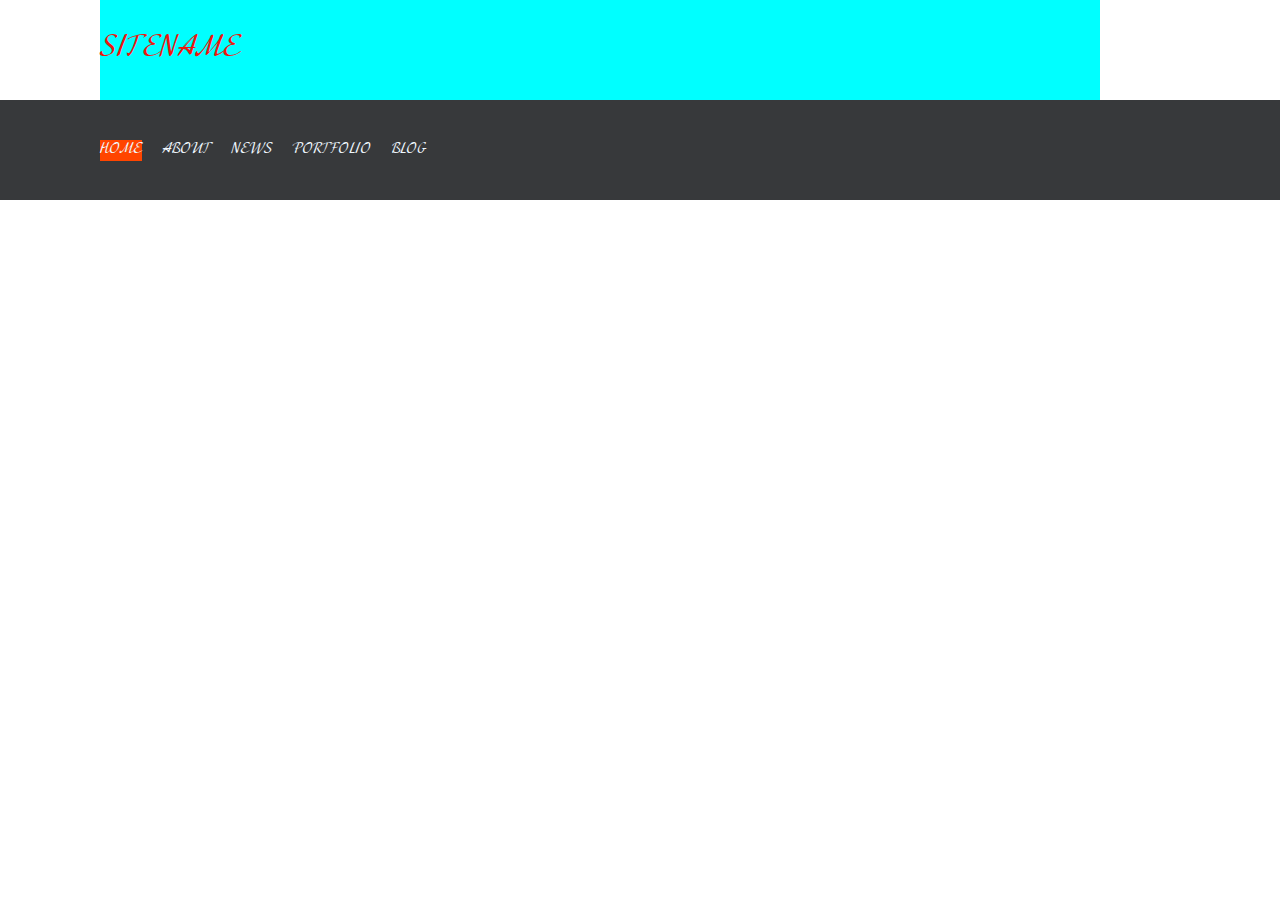
==== Ivan.html @ 0d948a39 "react" ====
<!DOCTYPE html>
<html lang="en">
<head>
    <meta charset="UTF-8">
    <meta http-equiv="X-UA-Compatible" content="IE=edge">
    <meta name="viewport" content="width=device-width, initial-scale=1.0">
    <title>Second Lesson by Ivan</title>
    <link rel="stylesheet" href="Ivan.css">
    <style>@font-face {
        font-family: 'Adventure';
        src: url(fonts/Adventure.ttf);
    }
    body{font-family: 'Adventure';}
    </style>
    

</head>
<body class="body">
       <!--верхній блок з лого та контактами-->
       <div class="up_logo_block">
           <div class="empty_left_side_logo_block">

           </div>
 
           <div class="logo_block">
            <h1><b>sitename</b></h1>
            
            

           </div>
 
           <div class="empty_right_side_logo_block">

           </div>
 
        </div>

   
       

       

   <!--блок з меню та пошуком-->
   <div class="menu_block">
       <div class="menu_block_left_empty">

       </div>
       <div class="menu_block_list">
           <ul class="menu_list">
               <li class="home">home</li>
               <li class="about">about</li>
               <li class="about">news</li>
               <li class="about">portfolio</li>
               <li class="about">blog</li>
           </ul>

       </div>
       <div class="menu_block_right_empty">

       </div>

   </div>
</div>
</body>
</html>
---- Ivan.css ----
html, body, div, span, applet, object, iframe,
h1, h2, h3, h4, h5, h6, p, blockquote, pre,
a, abbr, acronym, address, big, cite, code,
del, dfn, em, img, ins, kbd, q, s, samp,
small, strike, strong, sub, sup, tt, var,
b, u, i, center,
dl, dt, dd, ol, ul, li,
fieldset, form, label, legend,
table, caption, tbody, tfoot, thead, tr, th, td,
article, aside, canvas, details, embed,
figure, figcaption, footer, header, hgroup,
menu, nav, output, ruby, section, summary,
time, mark, audio, video {
    margin: 0;
    padding: 0;
    border: 0;
    font-size: 100%;
    font: inherit;
    vertical-align: baseline;
}

.body{
    
}




.up_logo_block{

    background-color: white;
}

.empty_left_side_logo_block{
    
    width: 100px;
    height: 100px;
    float: left;
    
}

.logo_block{
    width: 1000px;
    height: 100px;
    background-color: aqua;
    color: rgb(238, 21, 14);
    text-transform: uppercase;
    font-size: xx-large;
    display: flex;
    align-items: center;
}


    



.empty_right_side_logo_block{
    width: 100px;
    height: 100px;
    float: right;
    
    

}


.menu_block{
    background-color: rgb(55, 57, 59);
    
    

}
.menu_block_left_empty{
    
    width: 100px;
    height: 100px;
    float: left;
    

}
.menu_block_list{
   
    width: 1000px;
    height: 100px;
    display: flex;
    align-items: center;
    
}
.menu_list{
    list-style-type: none;
    display: inline-flex;
    color: aliceblue;
    text-transform: uppercase;
       
}

.home{
    background-color: orangered;
    margin-right: 20px;
}

.about{
    margin-right: 20px;
}
.menu_block_right_empty{
    
    width: 100px;
    height: 100px;
    float: right;
    


}
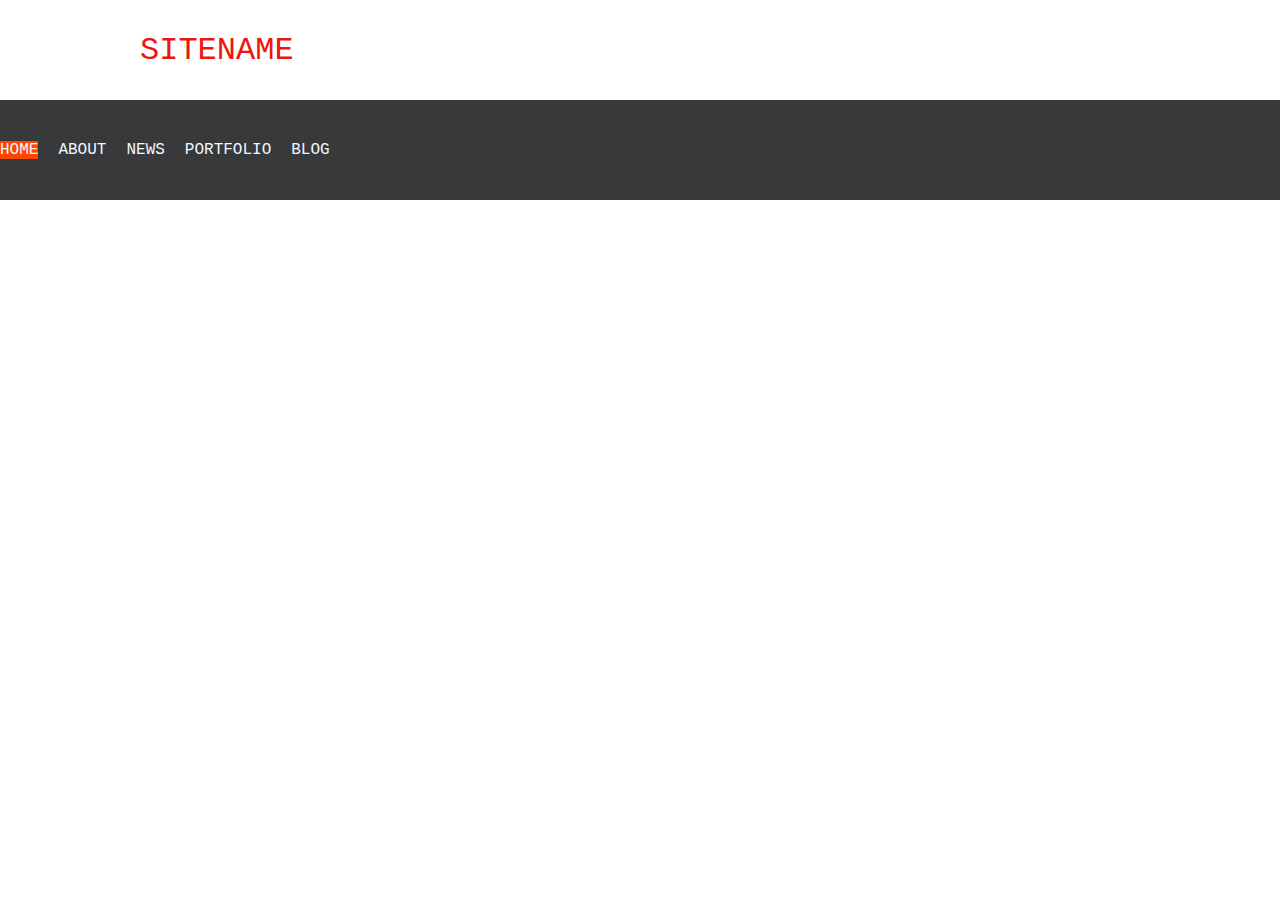
==== commit 061c4e94: "edit second lesson" ====
--- a/Ivan.html
+++ b/Ivan.html
@@ -6,32 +6,24 @@
     <meta name="viewport" content="width=device-width, initial-scale=1.0">
     <title>Second Lesson by Ivan</title>
     <link rel="stylesheet" href="Ivan.css">
-    <style>@font-face {
+    <!--<style>@font-face {
         font-family: 'Adventure';
         src: url(fonts/Adventure.ttf);
     }
     body{font-family: 'Adventure';}
     </style>
-    
+-->
 
 </head>
 <body class="body">
        <!--верхній блок з лого та контактами-->
-       <div class="up_logo_block">
-           <div class="empty_left_side_logo_block">
+       <div class="up_logo_block">  
 
+           <div class="logo_block">
+            <h1><b>sitename</b></h1>
+    
            </div>
  
-           <div class="logo_block">
-            <h1><b>sitename</b></h1>
-            
-            
-
-           </div>
- 
-           <div class="empty_right_side_logo_block">
-
-           </div>
  
         </div>
 
@@ -42,9 +34,7 @@
 
    <!--блок з меню та пошуком-->
    <div class="menu_block">
-       <div class="menu_block_left_empty">
-
-       </div>
+       
        <div class="menu_block_list">
            <ul class="menu_list">
                <li class="home">home</li>
@@ -55,9 +45,7 @@
            </ul>
 
        </div>
-       <div class="menu_block_right_empty">
-
-       </div>
+      
 
    </div>
 </div>
--- a/Ivan.css
+++ b/Ivan.css
@@ -19,7 +19,7 @@
     vertical-align: baseline;
 }
 
-.body{
+body{font-family: 'Courier New', Courier, monospace;
     
 }
 
@@ -31,18 +31,13 @@
     background-color: white;
 }
 
-.empty_left_side_logo_block{
-    
-    width: 100px;
-    height: 100px;
-    float: left;
-    
-}
 
 .logo_block{
+    width: 75%;
+    margin: auto;
     width: 1000px;
     height: 100px;
-    background-color: aqua;
+    background-color: white;
     color: rgb(238, 21, 14);
     text-transform: uppercase;
     font-size: xx-large;
@@ -52,17 +47,6 @@
 
 
     
-
-
-
-.empty_right_side_logo_block{
-    width: 100px;
-    height: 100px;
-    float: right;
-    
-    
-
-}
 
 
 .menu_block{
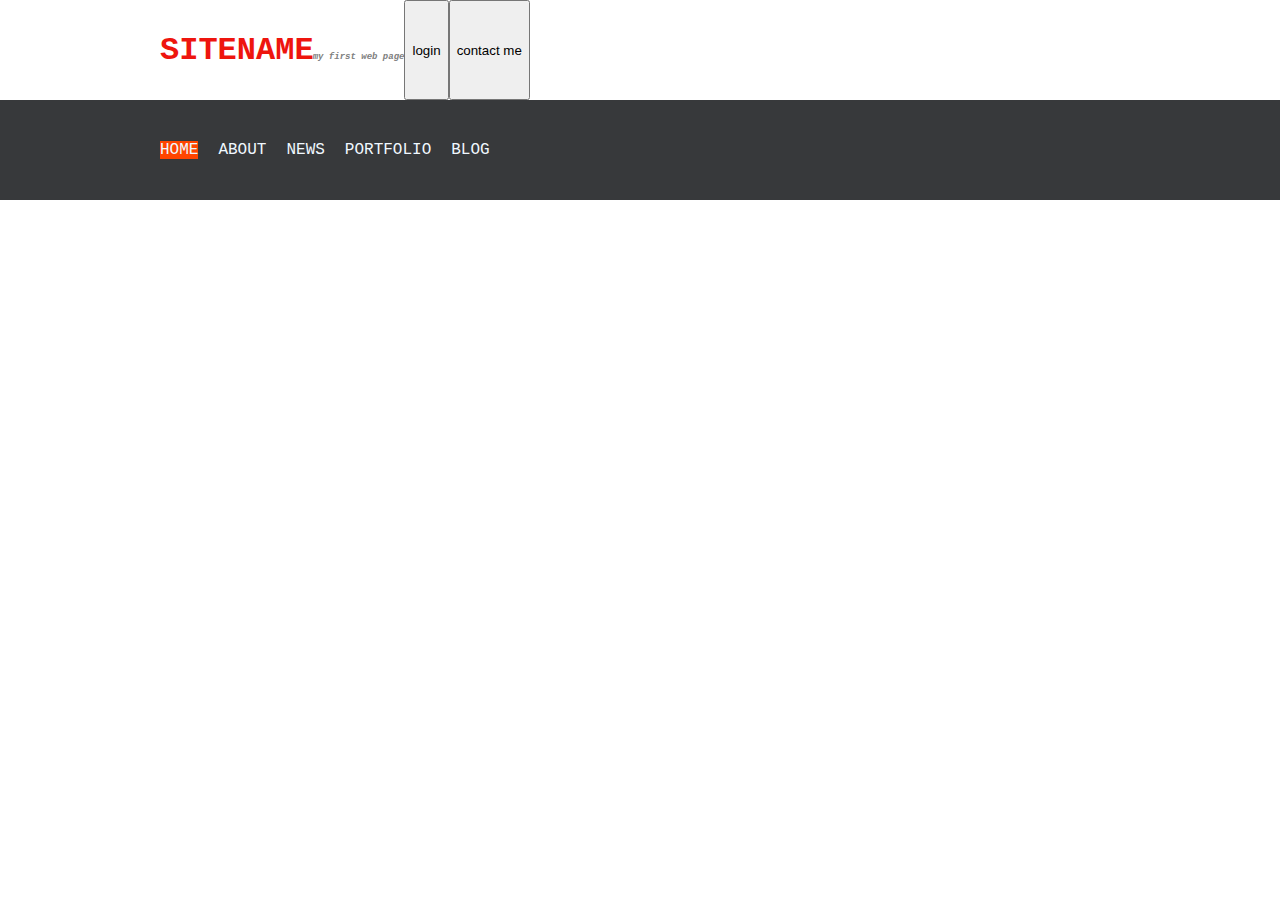
==== commit 51078aca: "buttons" ====
--- a/Ivan.html
+++ b/Ivan.html
@@ -17,11 +17,17 @@
 </head>
 <body class="body">
        <!--верхній блок з лого та контактами-->
-       <div class="up_logo_block">  
+       <div class="up_logo_block block_main_settings">  
+           <!--лого-->    
+           <div class="logo_block">
+            <h1><b>sitename</b><span class="fwp"><i>my first web page</i></span> </h1>
+    
+           </div>
+           <!--кнопки логін та конткат-->
+           <div class="up_buttons_block">
+               <button>login</button>
+               <button>contact me</button>
 
-           <div class="logo_block">
-            <h1><b>sitename</b></h1>
-    
            </div>
  
  
@@ -35,7 +41,7 @@
    <!--блок з меню та пошуком-->
    <div class="menu_block">
        
-       <div class="menu_block_list">
+       <div class="menu_block_list block block_main_settings">
            <ul class="menu_list">
                <li class="home">home</li>
                <li class="about">about</li>
--- a/Ivan.css
+++ b/Ivan.css
@@ -22,50 +22,58 @@
 body{font-family: 'Courier New', Courier, monospace;
     
 }
+.block_main_settings{
+    width: 75%;
+    margin: auto;
 
+}
 
 
 
 .up_logo_block{
 
     background-color: white;
+    display: flex;
 }
 
 
 .logo_block{
-    width: 75%;
-    margin: auto;
-    width: 1000px;
     height: 100px;
     background-color: white;
     color: rgb(238, 21, 14);
     text-transform: uppercase;
     font-size: xx-large;
+    font-weight: bold;
     display: flex;
     align-items: center;
 }
 
+.up_buttons_block{
+    text-transform: uppercase;
+    font-style: italic;
+    display:flex;
+    align-content: space-between;
+}
+.fwp{
+    text-transform: lowercase;
+    color: grey;
+    font-size: xx-small;
+    font-style: italic;
+    margin-left: -1px;
+
+}
 
     
 
 
 .menu_block{
     background-color: rgb(55, 57, 59);
-    
+}
+
     
 
-}
-.menu_block_left_empty{
-    
-    width: 100px;
-    height: 100px;
-    float: left;
-    
-
-}
 .menu_block_list{
    
-    width: 1000px;
     height: 100px;
     display: flex;
     align-items: center;
@@ -87,12 +95,7 @@
 .about{
     margin-right: 20px;
 }
-.menu_block_right_empty{
-    
-    width: 100px;
-    height: 100px;
-    float: right;
+
     
 
 
-}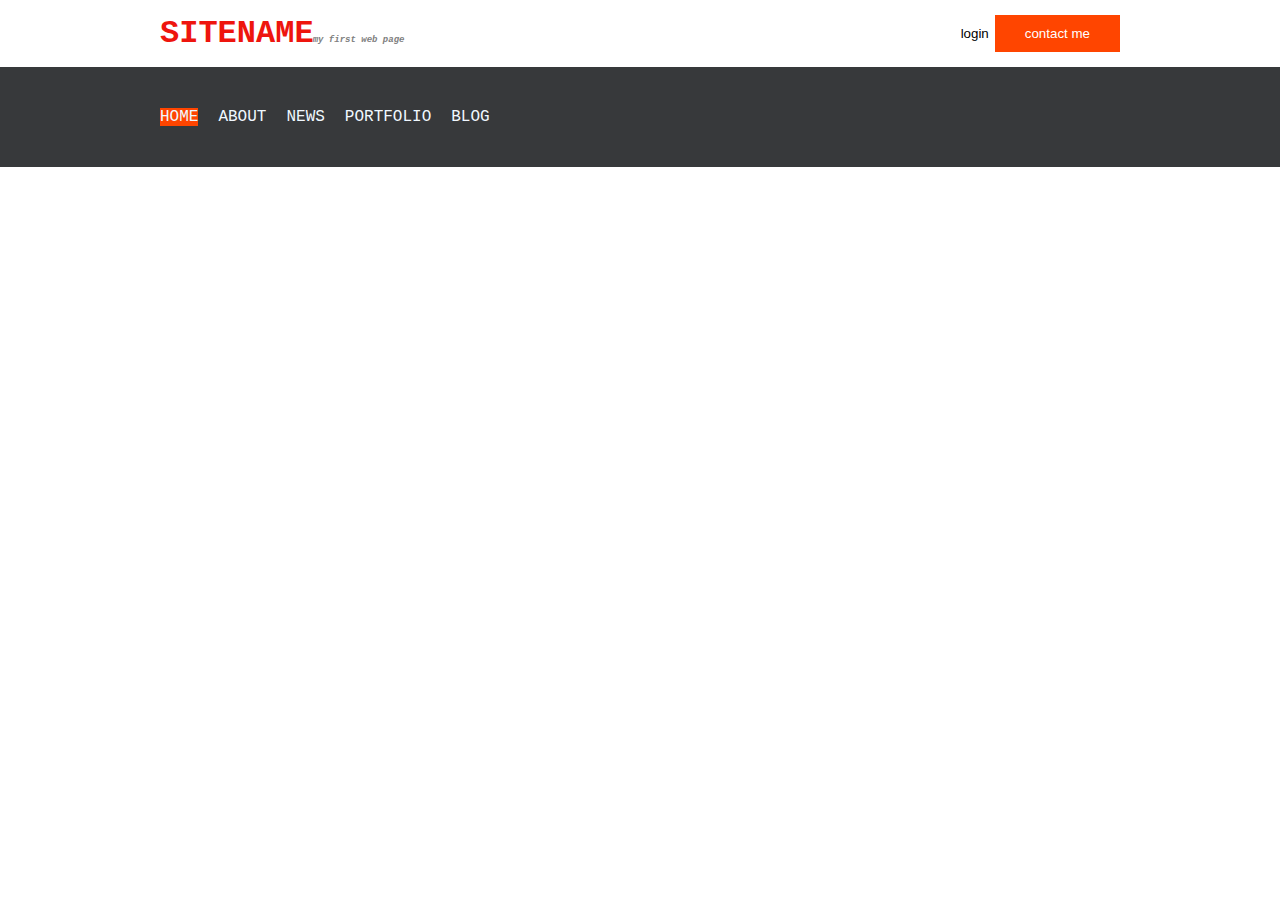
==== commit 858cac97: "use flex" ====
--- a/Ivan.html
+++ b/Ivan.html
@@ -25,8 +25,8 @@
            </div>
            <!--кнопки логін та конткат-->
            <div class="up_buttons_block">
-               <button>login</button>
-               <button>contact me</button>
+               <button class="button_login">login</button>
+               <button class="button_contact">contact me</button>
 
            </div>
  
--- a/Ivan.css
+++ b/Ivan.css
@@ -33,19 +33,21 @@
 .up_logo_block{
 
     background-color: white;
+    padding: 15px 0px;
     display: flex;
+    justify-content: space-between;
 }
 
 
 .logo_block{
-    height: 100px;
+    
     background-color: white;
     color: rgb(238, 21, 14);
     text-transform: uppercase;
     font-size: xx-large;
     font-weight: bold;
-    display: flex;
-    align-items: center;
+   
+    
 }
 
 .up_buttons_block{
@@ -53,6 +55,21 @@
     font-style: italic;
     display:flex;
     align-content: space-between;
+    
+}
+
+.button_login{
+    background: transparent;
+    border: none;
+
+}
+
+.button_contact{
+    color: white;
+    border: none;
+    background-color: orangered;
+    padding: 10px 30px;
+
 }
 .fwp{
     text-transform: lowercase;
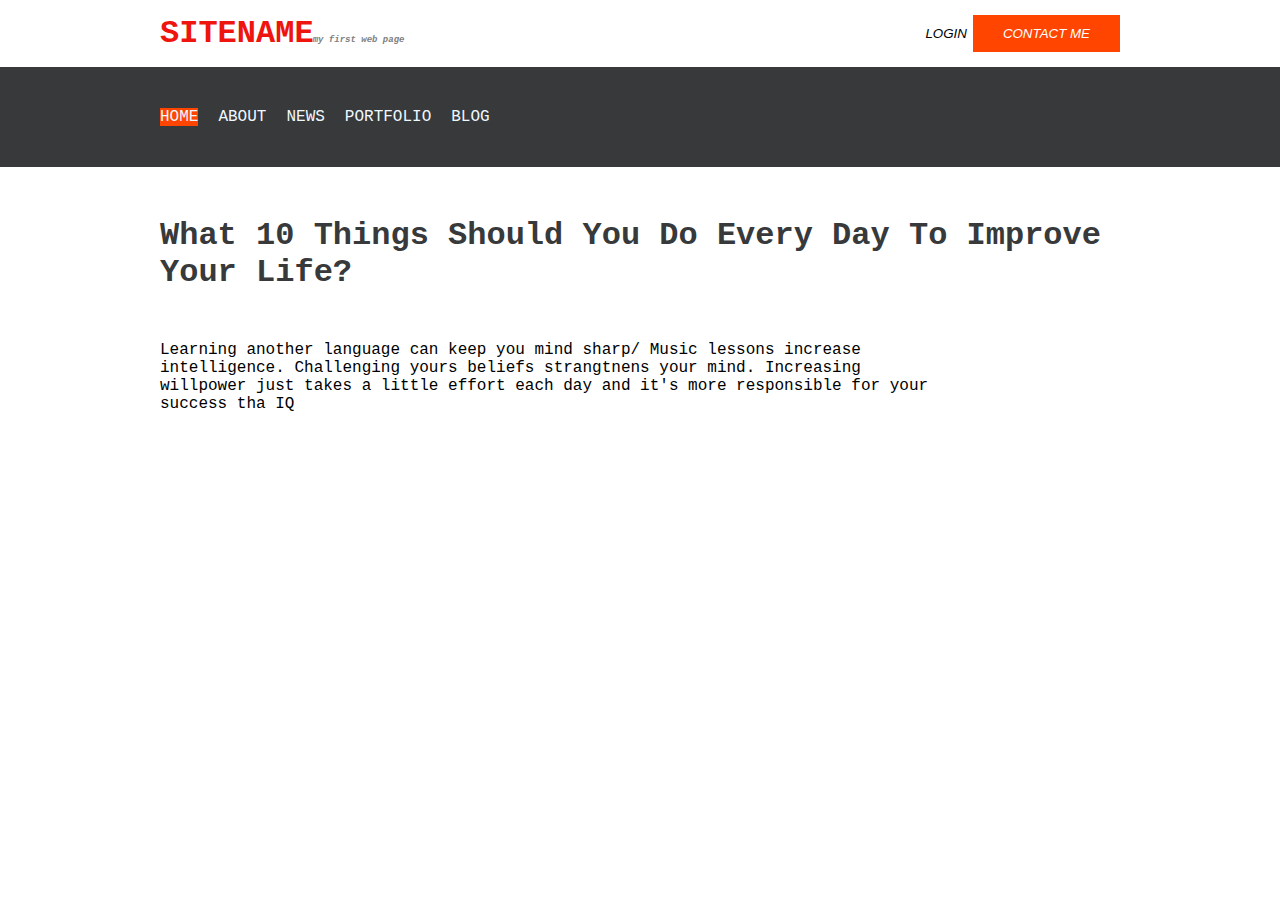
==== commit 2be59faf: "content block" ====
--- a/Ivan.html
+++ b/Ivan.html
@@ -33,10 +33,9 @@
  
         </div>
 
-   
-       
+        
 
-       
+        </div>
 
    <!--блок з меню та пошуком-->
    <div class="menu_block">
@@ -54,6 +53,15 @@
       
 
    </div>
+   <!--блок з контентом-->
+   <div class="content_block block_main_settings">
+    <div>
+        <h2>what 10 things should you do every day to improve your life?</h2>
+    </div>
+
+    <div class="content_text">
+        <p>Learning another language can keep you mind sharp/ Music lessons increase <br> intelligence. Challenging yours beliefs strangtnens your mind. Increasing<br> willpower just takes a little effort each day and it's more responsible for your <br> success tha IQ </p>
+    </div>
 </div>
 </body>
 </html>--- a/Ivan.css
+++ b/Ivan.css
@@ -51,8 +51,7 @@
 }
 
 .up_buttons_block{
-    text-transform: uppercase;
-    font-style: italic;
+    
     display:flex;
     align-content: space-between;
     
@@ -61,6 +60,8 @@
 .button_login{
     background: transparent;
     border: none;
+    text-transform: uppercase;
+    font-style: italic;
 
 }
 
@@ -69,6 +70,8 @@
     border: none;
     background-color: orangered;
     padding: 10px 30px;
+    text-transform: uppercase;
+    font-style: italic;
 
 }
 .fwp{
@@ -113,6 +116,22 @@
     margin-right: 20px;
 }
 
+.content_block h2{
+    
+    font: italic ;
+    font-size: xx-large;
+    font-weight: 800;
+    text-transform: capitalize;
+    padding-top: 50px;
+    color: rgb(55, 57, 59);
+}
+.content_text p{
+    padding-top: 50px;
+    font-size: medium;
+    font-weight: 400;
+
+}
+
     
 
 
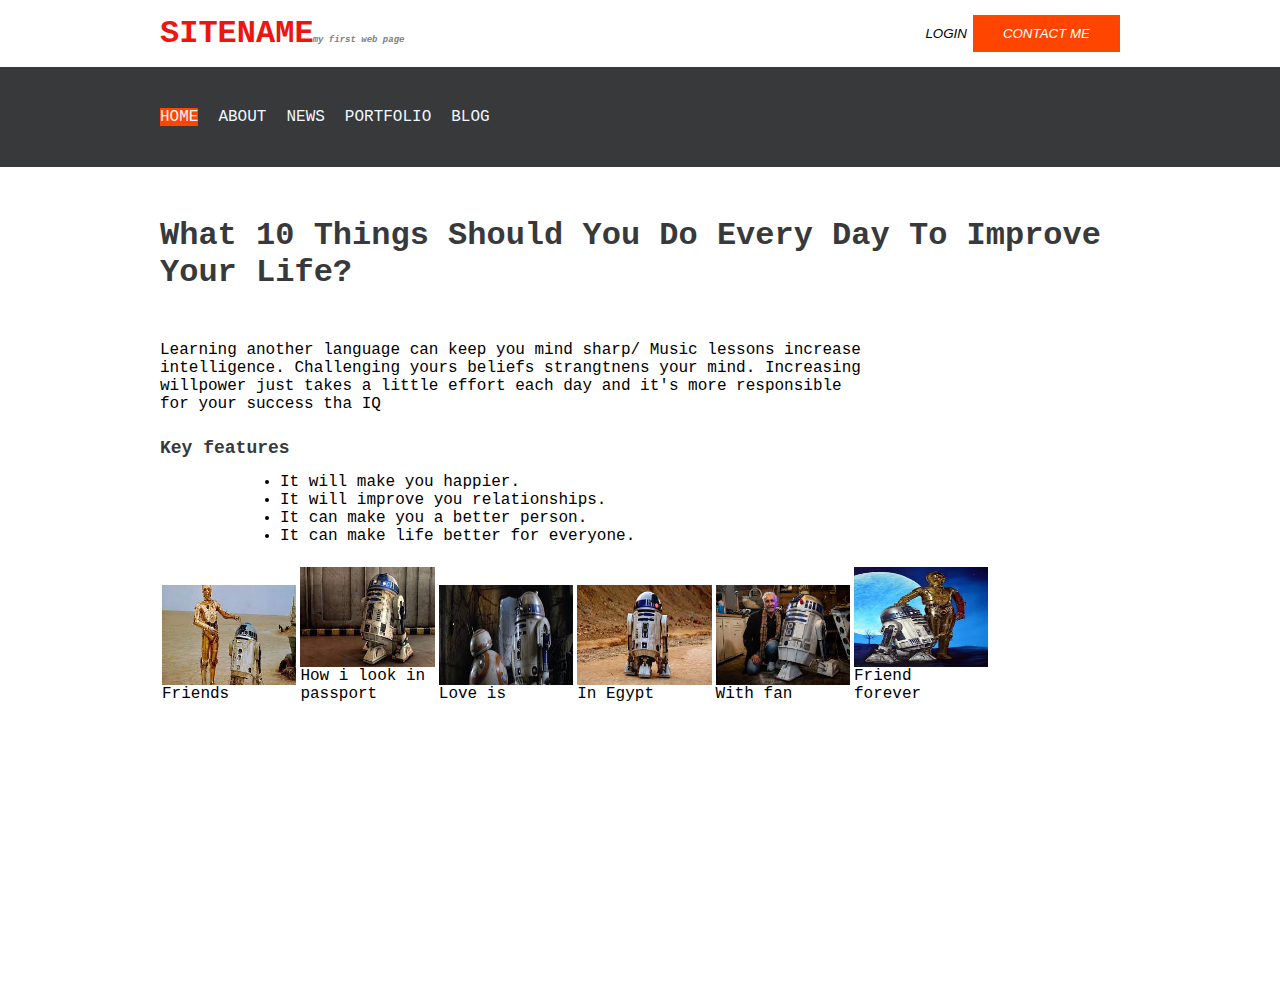
==== commit a899239b: "photo block" ====
--- a/Ivan.html
+++ b/Ivan.html
@@ -60,8 +60,89 @@
     </div>
 
     <div class="content_text">
-        <p>Learning another language can keep you mind sharp/ Music lessons increase <br> intelligence. Challenging yours beliefs strangtnens your mind. Increasing<br> willpower just takes a little effort each day and it's more responsible for your <br> success tha IQ </p>
+        <p>Learning another language can keep you mind sharp/ Music lessons increase intelligence. Challenging yours beliefs strangtnens your mind. Increasing willpower just takes a little effort each day and it's more responsible for your success tha IQ </p>
     </div>
+
+    <div class="content_list ">
+        <h3><span>K</span>ey features</h3>
+
+    </div>
+
+    <div class="key_features_list block_main_settings">
+        <ul>
+            <li>It will make you happier.</li>
+            <li>It will improve you relationships.</li>
+            <li>It can make you a better person.</li>
+            <li>It can make life better for everyone.</li>
+        </ul>
+
+    </div>
+
+    <!--блок з фото-->
+    <div class="gallerey_block">
+        <div class="photo_block">
+            <div class="image">
+                <img src="./img/photo1.jfif" alt="photo robota 1">
+
+            </div>
+            <div class="image_text">
+                <p>Friends</p>
+
+            </div>
+        </div>
+        <div class="photo_block">
+            <div class="image">
+                <img src="./img/photo 2.jfif" alt="photo robota 2">
+
+            </div>
+            <div class="image_text">
+                <p>How i look in passport</p>
+                
+            </div>
+        </div>
+        <div class="photo_block">
+            <div class="image">
+                <img src="./img/photo 3.jfif" alt="photo robota 3">
+
+            </div>
+            <div class="image_text">
+                <p>Love is</p>
+                
+            </div>
+        </div>
+        <div class="photo_block">
+            <div class="image">
+                <img src="./img/photo 4.jfif" alt="photo robota 4">
+
+            </div>
+            <div class="image_text">
+                <p>In Egypt</p>
+                
+            </div>
+        </div>
+        <div class="photo_block">
+            <div class="image">
+                <img src="./img/photo 5.jfif" alt="photo robota 5">
+
+            </div>
+            <div class="image_text">
+                <p>With fan</p>
+                
+            </div>
+        </div>
+        <div class="photo_block">
+            <div class="image">
+                <img src="./img/photo 6.jfif" alt="photo robota 6">
+
+            </div>
+            <div class="image_text">
+                <p>Friend forever</p>
+                
+            </div>
+        </div>
+
+    </div>
+
 </div>
 </body>
 </html>--- a/Ivan.css
+++ b/Ivan.css
@@ -118,7 +118,7 @@
 
 .content_block h2{
     
-    font: italic ;
+    font: bold;
     font-size: xx-large;
     font-weight: 800;
     text-transform: capitalize;
@@ -126,12 +126,57 @@
     color: rgb(55, 57, 59);
 }
 .content_text p{
+    width: 75%;
     padding-top: 50px;
     font-size: medium;
     font-weight: 400;
 
 }
 
+.content_list{
+   margin-top: 25px;
+   font-size: large;
+   font-weight: bold;
+   color: rgb(55, 57, 59);
     
+}
+
+.content_list span{
+    text-transform: uppercase;
+}
+
+/*відображення не з ліва, а ближче до центру*/
+.key_features_list{
+    display: flex;
+    align-items:flex-start;
+    padding-top: 15px;
+}
+
+/*блок з фото*/
+.gallerey_block{
+    padding-top: 20px;
+    display: table;
+    
+    
+}
+
+.photo_block{
+    width: 14%;
+    display: inline-block;
+    margin: 2px;
+}
+.image{
+    height: 100px;
+    
+}
+
+.image img{
+    width: 100%;
+    height: 100%;
+}
+
+.image_text{
+    min-height: 300px;
+}    
 
 
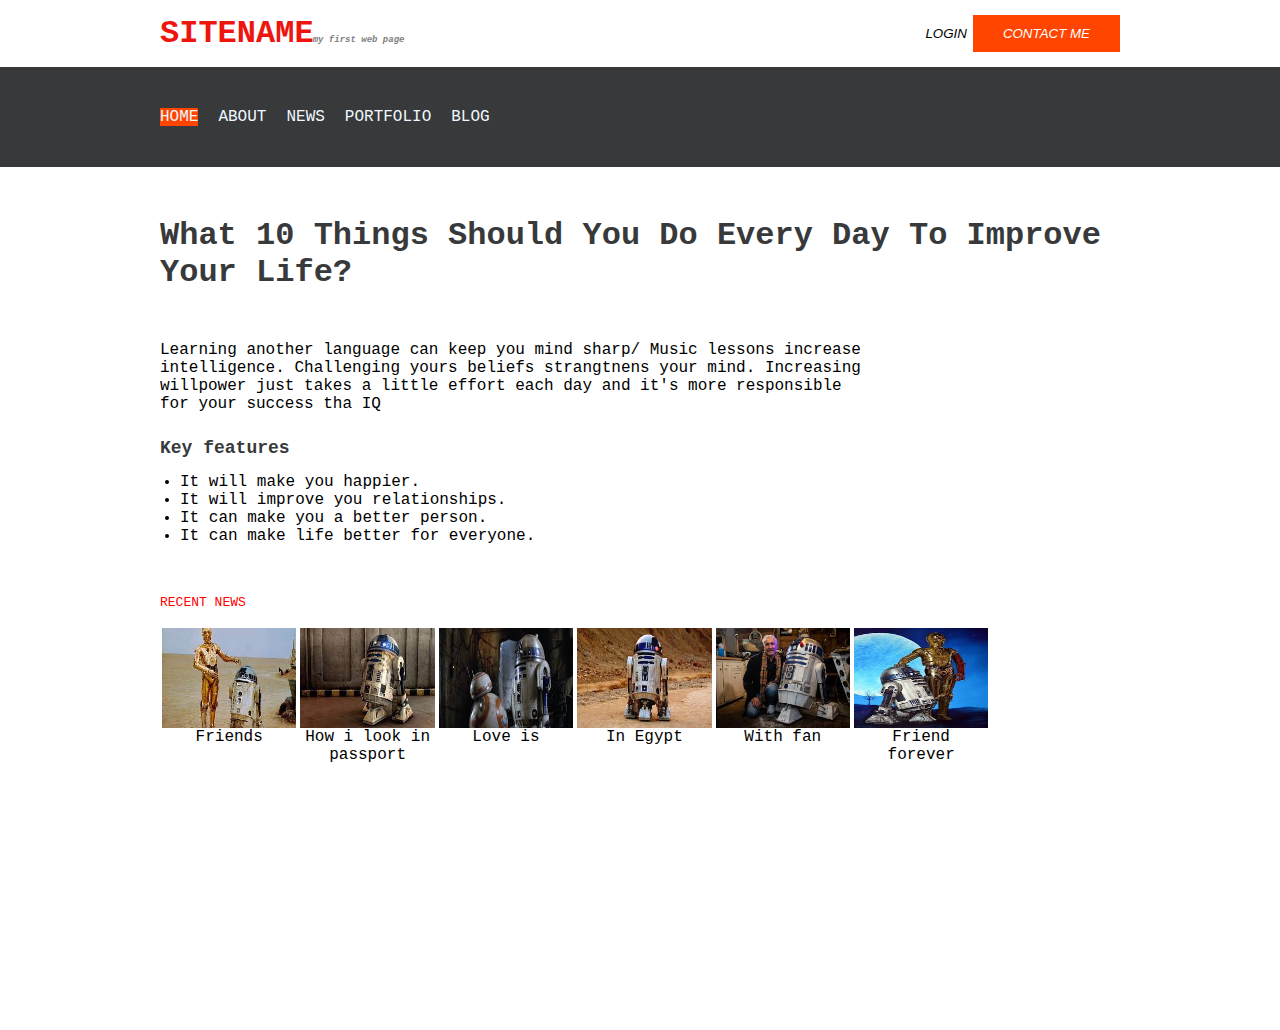
==== commit f502e149: "tel size" ====
--- a/Ivan.html
+++ b/Ivan.html
@@ -78,6 +78,11 @@
 
     </div>
 
+    <div class="recent_news block_main_settings">
+        <p>recent news</p>
+    </div>
+
+
     <!--блок з фото-->
     <div class="gallerey_block">
         <div class="photo_block">
--- a/Ivan.css
+++ b/Ivan.css
@@ -147,15 +147,23 @@
 
 /*відображення не з ліва, а ближче до центру*/
 .key_features_list{
-    display: flex;
-    align-items:flex-start;
+    display: inline-flex;
+    margin-left: 20px;
     padding-top: 15px;
 }
 
+.recent_news{
+    display: inline-flex;
+    padding-top: 50px;
+    text-transform: uppercase;
+    color: red;
+    font-weight: 500;
+    font-size: small;
+}
 /*блок з фото*/
 .gallerey_block{
-    padding-top: 20px;
-    display: table;
+    padding-top: 15px;
+    display: inline-flex;
     
     
 }
@@ -176,7 +184,16 @@
 }
 
 .image_text{
+    
     min-height: 300px;
+    text-align: center;
 }    
 
-
+@media (max-width: 425px){
+    .up_logo_block{
+        display: block;
+    }
+    .menu_list{
+        display: block;
+    }
+}
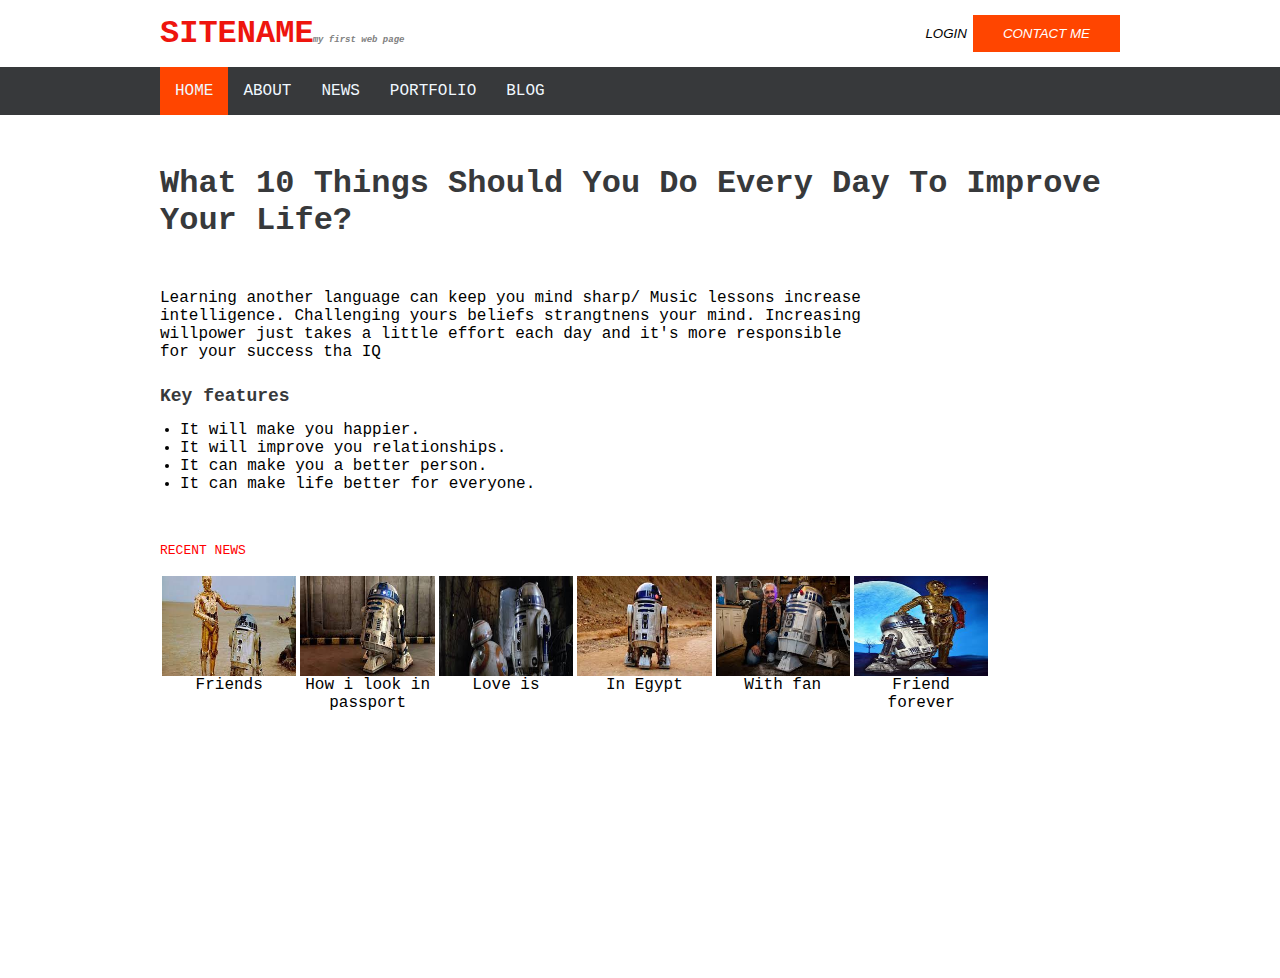
==== commit 925a9212: "list changes" ====
--- a/Ivan.html
+++ b/Ivan.html
@@ -43,10 +43,10 @@
        <div class="menu_block_list block block_main_settings">
            <ul class="menu_list">
                <li class="home">home</li>
-               <li class="about">about</li>
-               <li class="about">news</li>
-               <li class="about">portfolio</li>
-               <li class="about">blog</li>
+               <li>about</li>
+               <li>news</li>
+               <li>portfolio</li>
+               <li>blog</li>
            </ul>
 
        </div>
--- a/Ivan.css
+++ b/Ivan.css
@@ -25,6 +25,7 @@
 .block_main_settings{
     width: 75%;
     margin: auto;
+    padding: 0%;
 
 }
 
@@ -94,7 +95,7 @@
 
 .menu_block_list{
    
-    height: 100px;
+    
     display: flex;
     align-items: center;
     
@@ -104,17 +105,18 @@
     display: inline-flex;
     color: aliceblue;
     text-transform: uppercase;
+    
        
 }
 
+.menu_list li{
+    padding: 15px;
+}
 .home{
     background-color: orangered;
-    margin-right: 20px;
-}
-
-.about{
-    margin-right: 20px;
-}
+    
+}
+
 
 .content_block h2{
     
@@ -163,14 +165,12 @@
 /*блок з фото*/
 .gallerey_block{
     padding-top: 15px;
-    display: inline-flex;
-    
     
 }
 
 .photo_block{
     width: 14%;
-    display: inline-block;
+    float: left;
     margin: 2px;
 }
 .image{
@@ -196,4 +196,7 @@
     .menu_list{
         display: block;
     }
-}
+    .photo_block{
+        width: 100%;
+    }
+}
